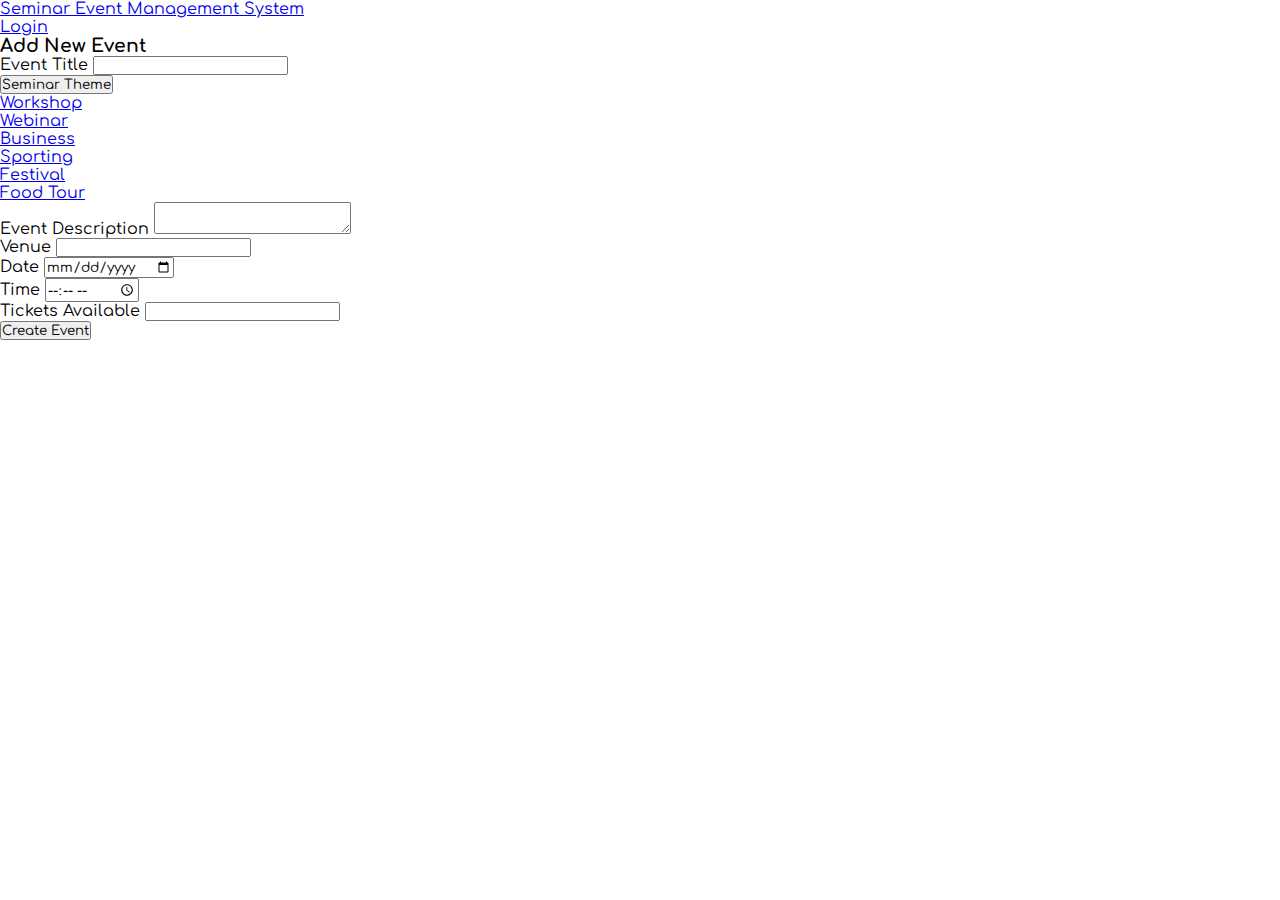
==== create_event.html @ c991fd17 "Added Event Creation Page" ====
<!DOCTYPE html>
<html lang="en">

<head>
    <meta charset="UTF-8">
    <meta http-equiv="X-UA-Compatible" content="IE=edge">
    <meta name="viewport" content="width=device-width, initial-scale=1.0">
    <title>Seminar Event Management</title>

    <!-- Bootstrap CSS -->
    <link href="https://cdn.jsdelivr.net/npm/bootstrap@5.1.3/dist/css/bootstrap.min.css" rel="stylesheet"
        integrity="sha384-1BmE4kWBq78iYhFldvKuhfTAU6auU8tT94WrHftjDbrCEXSU1oBoqyl2QvZ6jIW3" crossorigin="anonymous">

    <!-- Google Font API (Comfortaa) -->
    <link rel="stylesheet" href="https://fonts.googleapis.com/css?family=Comfortaa">

    <!-- Google Font API (Montserrat) -->
    <link rel="stylesheet" href="https://fonts.googleapis.com/css?family=Montserrat">

    <!-- Global Stylesheet -->
    <link rel="stylesheet" href="css/style.css">

</head>

<body>

    <header>
        <!-- Navbar -->
        <nav class="navbar navbar-expand-lg navbar-light bg-info">
            <div class="container">
                <a href="./index.html" class="navbar-brand px-5">Seminar Event Management System</a>
            </div>
            <div class="container">
                <ul class="navbar-nav position-absolute d-flex end-0 px-5">
                    <li class="nav-item">
                        <a class="nav-link active" href="#">Login</a>
                    </li>
                </ul>
            </div>
        </nav>
    </header>

    <main>
        <!-- Form to add new events -->
        <div class="container-fluid">
            <div class="row mt-5">

                <!-- Side margin left -->
                <div class="col-4"></div>

                <!-- The form -->
                <div class="col-4 bg-info">
                    <div class="my-5">
                        <h3 class="text-center">Add New Event</h3>
                    </div>
                    <form>
                        <div class="mb-3">
                            <label class="form-label">Event Title</label>
                            <input type="text" class="form-control">
                        </div>
                        <!-- Dropdown to categorise the theme -->
                        <div class="dropdown mb-3">
                            <button class="btn btn-primary dropdown-toggle" type="button" id="dropdownMenuButton1"
                                data-bs-toggle="dropdown" aria-expanded="false">
                                Seminar Theme
                            </button>
                            <ul class="dropdown-menu" aria-labelledby="dropdownMenuButton1">
                                <li><a class="dropdown-item" href="#">Workshop</a></li>
                                <li><a class="dropdown-item" href="#">Webinar</a></li>
                                <li><a class="dropdown-item" href="#">Business</a></li>
                                <li><a class="dropdown-item" href="#">Sporting</a></li>
                                <li><a class="dropdown-item" href="#">Festival</a></li>
                                <li><a class="dropdown-item" href="#">Food Tour</a></li>
                            </ul>
                        </div>
                        <div class="mb-3">
                            <label class="form-label">Event Description</label>
                            <textarea name="" id="" class="w-100"></textarea>
                        </div>
                        <div class="mb-3">
                            <label class="form-label">Venue</label>
                            <input type="text" class="form-control">
                        </div>
                        <div class="mb-3">
                            <label class="form-label">Date</label>
                            <input type="date" class="form-control">
                        </div>
                        <div class="mb-3">
                            <label class="form-label">Time</label>
                            <input type="time" class="form-control">
                        </div>
                        <div class="mb-3">
                            <label class="form-label">Tickets Available</label>
                            <input type="number" class="form-control">
                        </div>
                        <button type="submit" class="btn btn-primary py-2 my-3 w-100">Create Event</button>
                    </form>
                </div>
                <!-- Side margin right -->
                <div class="col-4"></div>
            </div>
        </div>

    </main>

    <footer>

    </footer>

    <script src="https://cdn.jsdelivr.net/npm/@popperjs/core@2.10.2/dist/umd/popper.min.js"
        integrity="sha384-7+zCNj/IqJ95wo16oMtfsKbZ9ccEh31eOz1HGyDuCQ6wgnyJNSYdrPa03rtR1zdB"
        crossorigin="anonymous"></script>
    <script src="https://cdn.jsdelivr.net/npm/bootstrap@5.1.3/dist/js/bootstrap.min.js"
        integrity="sha384-QJHtvGhmr9XOIpI6YVutG+2QOK9T+ZnN4kzFN1RtK3zEFEIsxhlmWl5/YESvpZ13"
        crossorigin="anonymous"></script>


</body>

</html>
---- css/style.css ----
/* Changing the default font to Comfortaa and removing the default paddings and margins */
* { 
    font-family: 'Comfortaa', Verdana, Geneva, Tahoma, sans-serif;
    margin: 0;
    padding: 0;
}

/* Styling the carousel - adding height dimensions to size correctly */
.carousel-img { 
    height: 75vh;
}

/* Changing text inside main to Montserrat */

main { 
    font-family: 'Montserrat', Verdana, Geneva, Tahoma, sans-serif;
}


/* Styling the seminar option themes */
.list-item { 
    list-style: none;
}

.seminar-theme-opt { 
    height: 75px;
    line-height: 75px;
}

.seminar-opt-text { 
    text-decoration: none;
    font-size: 20px;
}

.seminar-theme-opt:hover { 
    background-color: #5bc0de;
}

/* Adding a class to remove the underline and colour from links */
.remove-link-format { 
    text-decoration: none;
    color: black;
}

.remove-link-format:hover { 
    text-decoration: none;
    color: black;
}

/* Styling the buttons */
.book-btn { 
    font-size: 20px;
    width: 150px;
}

/* Description Text */
.description-text {
    font-size: 20px;
}
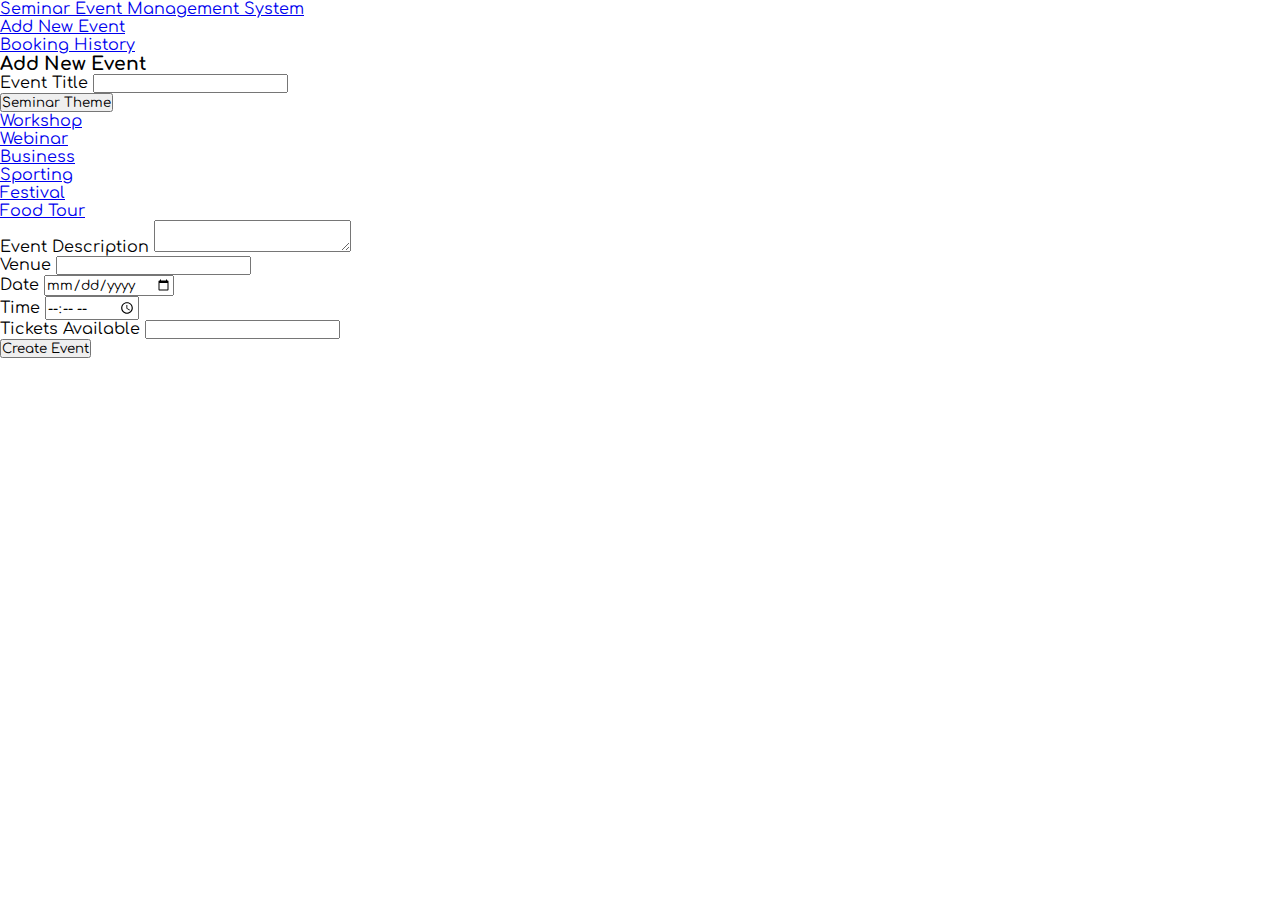
==== commit df5e7806: "Added User History" ====
--- a/create_event.html
+++ b/create_event.html
@@ -33,7 +33,10 @@
             <div class="container">
                 <ul class="navbar-nav position-absolute d-flex end-0 px-5">
                     <li class="nav-item">
-                        <a class="nav-link active" href="#">Login</a>
+                        <a class="nav-link active" href="./create_event.html">Add New Event</a>
+                    </li>
+                    <li class="nav-item">
+                        <a href="./user_history.html" class="nav-link active">Booking History</a>
                     </li>
                 </ul>
             </div>
--- a/css/style.css
+++ b/css/style.css
@@ -5,9 +5,13 @@
     padding: 0;
 }
 
-/* Styling the carousel - adding height dimensions to size correctly */
+/* Styling the images - adding height dimensions to size correctly */
 .carousel-img { 
     height: 75vh;
+}
+
+.event-img { 
+    width: 400%;
 }
 
 /* Changing text inside main to Montserrat */
@@ -57,3 +61,4 @@
 .description-text {
     font-size: 20px;
 }
+
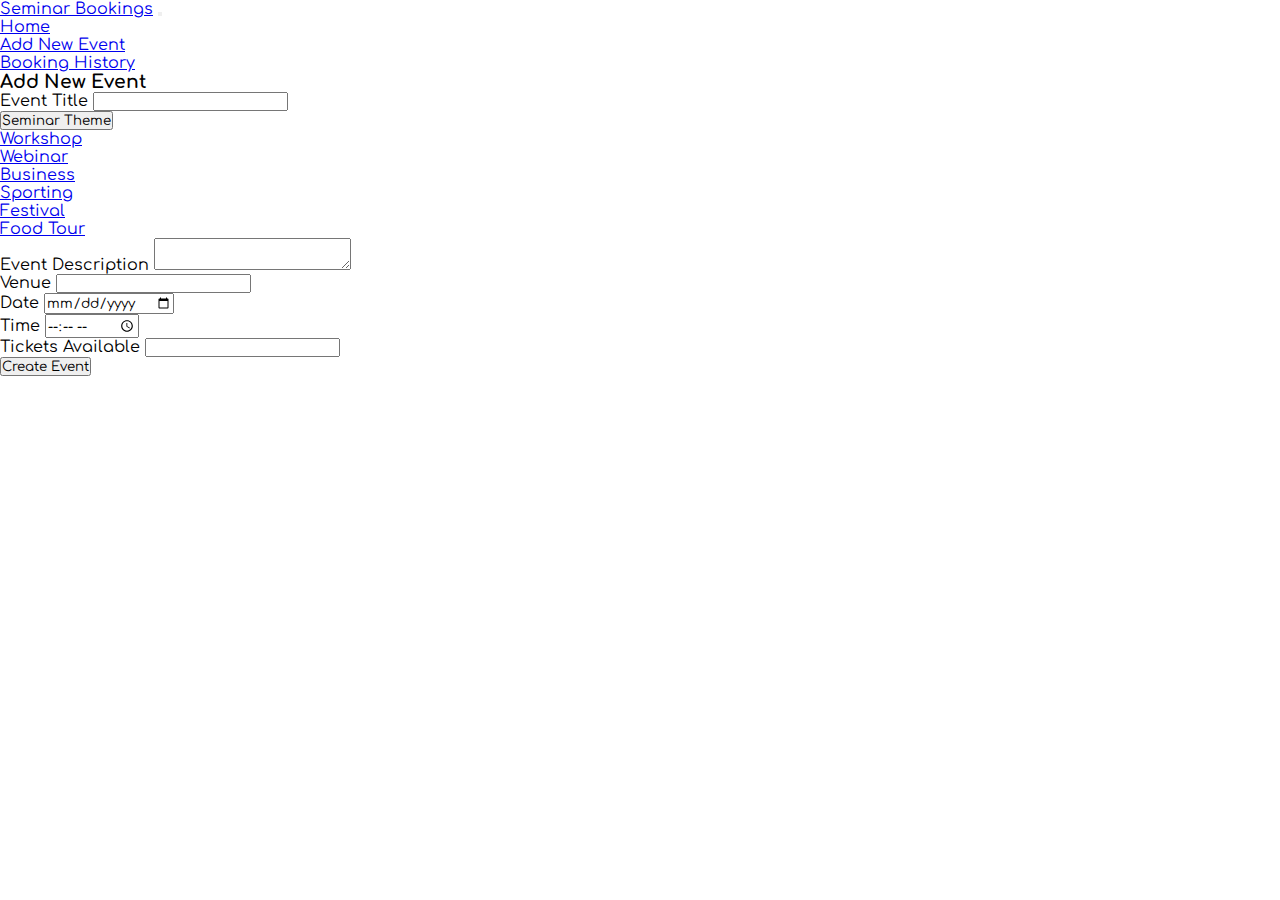
==== commit dd49792e: "Final Build" ====
--- a/create_event.html
+++ b/create_event.html
@@ -27,19 +27,26 @@
     <header>
         <!-- Navbar -->
         <nav class="navbar navbar-expand-lg navbar-light bg-info">
-            <div class="container">
-                <a href="./index.html" class="navbar-brand px-5">Seminar Event Management System</a>
-            </div>
-            <div class="container">
-                <ul class="navbar-nav position-absolute d-flex end-0 px-5">
-                    <li class="nav-item">
-                        <a class="nav-link active" href="./create_event.html">Add New Event</a>
-                    </li>
-                    <li class="nav-item">
-                        <a href="./user_history.html" class="nav-link active">Booking History</a>
-                    </li>
-                </ul>
-            </div>
+            <div class="container-fluid">
+                <a class="navbar-brand" href="#">Seminar Bookings</a>
+                <button class="navbar-toggler" type="button" data-bs-toggle="collapse"
+                    data-bs-target="#navbarNavDropdown" aria-controls="navbarNavDropdown" aria-expanded="false"
+                    aria-label="Toggle navigation">
+                    <span class="navbar-toggler-icon"></span>
+                </button>
+                <div class="collapse navbar-collapse" id="navbarNavDropdown">
+                    <ul class="navbar-nav d-flex justify-content-end px-5 bg-info w-100">
+                        <li class="nav-item">
+                            <a class="nav-link active" aria-current="page" href="./index.html">Home</a>
+                        </li>
+                        <li class="nav-item">
+                            <a class="nav-link active" href="./create_event.html">Add New Event</a>
+                        </li>
+                        <li class="nav-item">
+                            <a class="nav-link active" href="./user_history.html">Booking History</a>
+                        </li>
+                    </ul>
+                </div>
         </nav>
     </header>
 
@@ -49,10 +56,10 @@
             <div class="row mt-5">
 
                 <!-- Side margin left -->
-                <div class="col-4"></div>
+                <div class="col-lg-4 col-md-1"></div>
 
                 <!-- The form -->
-                <div class="col-4 bg-info">
+                <div class="col-xl-4 col-md-10 bg-info">
                     <div class="my-5">
                         <h3 class="text-center">Add New Event</h3>
                     </div>
@@ -100,7 +107,7 @@
                     </form>
                 </div>
                 <!-- Side margin right -->
-                <div class="col-4"></div>
+                <div class="col-xl-4 col-md-1"></div>
             </div>
         </div>
 
--- a/css/style.css
+++ b/css/style.css
@@ -33,7 +33,13 @@
 
 .seminar-opt-text { 
     text-decoration: none;
+    color: white;
     font-size: 20px;
+}
+
+.seminar-opt-text:hover { 
+    cursor: pointer;
+
 }
 
 .seminar-theme-opt:hover { 
